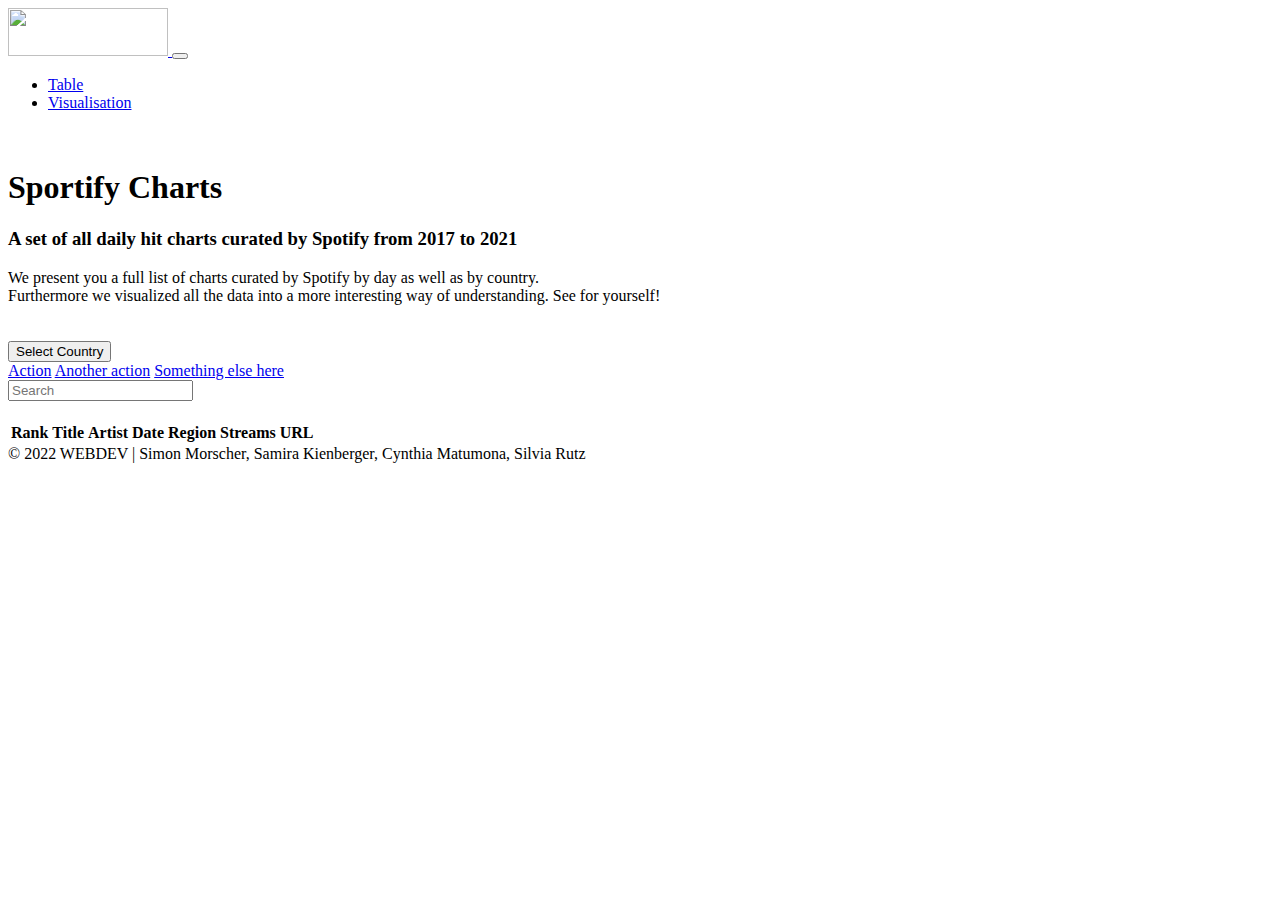
==== templates/index.html @ 740e7511 "Update Notizen Coaching" ====
<!DOCTYPE html>

<html lang="en">

<head>
  <meta charset="utf-8">
  <meta http-equiv="X-UA-Compatible" content="IE=edge">
  <meta name="viewport" content="width=device-width, initial-scale=1">

  <!-- Google Fonts -->
  <link rel="preconnect" href="https://fonts.googleapis.com">
  <link rel="preconnect" href="https://fonts.gstatic.com" crossorigin>
  <link href="https://fonts.googleapis.com/css2?family=Montserrat:wght@200;300;400&display=swap" rel="stylesheet">

  <!-- Bootstrap CSS -->
  <link href="https://cdn.jsdelivr.net/npm/bootstrap@5.1.3/dist/css/bootstrap.min.css" rel="stylesheet"
    integrity="sha384-1BmE4kWBq78iYhFldvKuhfTAU6auU8tT94WrHftjDbrCEXSU1oBoqyl2QvZ6jIW3" crossorigin="anonymous">

  <!-- eigene CSS -->
  <link rel="stylesheet" href="static\main.css">

  <title>Spotify Charts</title>

</head>

<body class="bg-dark text-white">

  <!-- Navigation -->
  <nav class="navbar navbar-expand-lg navbar-dark bg-dark sticky-top">
    <div class="container">
      <div class="col-9">
        <a class="navbar-brand" href="#">
          <img src="static\Bilder\Spotify_Logo_RGB_White.png" alt="" width="160" height="48">
        </a>
        <button class="navbar-toggler" type="button" data-bs-toggle="collapse" data-bs-target="#navbarNav"
          aria-controls="navbarNav" aria-expanded="false" aria-label="Toggle navigation">
          <span class="navbar-toggler-icon"></span>
        </button>
      </div>
      <div class="collapse navbar-collapse" id="navbarNav">
        <ul class="navbar-nav">
          <li class="nav-item">
            <a class="nav-link active" aria-current="page" href="#">Table</a>
          </li>
          <li class="nav-item">
            <a class="nav-link" href="visualisation.html">Visualisation</a>
          </li>
        </ul>
      </div>
    </div>
  </nav>

  <!--Introduction-->
  <div class="container" style="padding-top: 20px;">
    <div class="row">
      <div class="col-8">
        <h1>Sportify Charts</h1>
        <h3>A set of all daily hit charts curated by Spotify from 2017 to 2021</h3>
        <p>We present you a full list of charts curated by Spotify by day as well as by country.<br>
          Furthermore we visualized all the data into a more interesting way of understanding. See for yourself!
        </p>
      </div>
    </div>

    <!--Selection Input and Button -->
    <div class="container" style="padding-top: 20px;">
      <div class="row">
        <div class="col-2">
          <div class="dropdown">
            <button class="btn btn-primary dropdown-toggle" type="button" id="dropdownMenuButton" data-toggle="dropdown"
              aria-haspopup="true" aria-expanded="false">
              Select Country
            </button>
            <div class="dropdown-menu" aria-labelledby="dropdownMenuButton">
              <a class="dropdown-item" href="#">Action</a>
              <a class="dropdown-item" href="#">Another action</a>
              <a class="dropdown-item" href="#">Something else here</a>
            </div>
          </div>
        </div>
        <div class="col-3">
          <div class="md-form mt-0">
            <input class="form-control" type="text" placeholder="Search" aria-label="Search">
          </div>
        </div>
      </div>
    </div>
  </div>

  <!-- Table f.e. with AGgrid (https://www.ag-grid.com)-->
  <div class="container" style="padding-top: 20px;">
    <table class="table table-hover table-dark">
      <thead>
        <tr>
          <th scope="col">Rank</th>
          <th scope="col">Title</th>
          <th scope="col">Artist</th>
          <th scope="col">Date</th>
          <th scope="col">Region</th>
          <th scope="col">Streams</th>
          <th scope="col">URL</th>
        </tr>
      </thead>
      <tbody id="table-body">
        <!--tr>
          <th scope="row">1</th>
          <td>Chantaje (feat. Maluma)</td>
          <td>Shakira</td>
          <td>2017-01-01</td>
          <td>Argentina</td>
          <td>253019</td>
          <td>https://open.spotify.com/track/6mICuAdrwEjh6Y6lroV2Kg</td>
        </tr>
        <tr>
          <th scope="row">2</th>
          <td>Chantaje (feat. Maluma)</td>
          <td>Shakira</td>
          <td>2017-01-01</td>
          <td>Argentina</td>
          <td>253019</td>
          <td>https://open.spotify.com/track/6mICuAdrwEjh6Y6lroV2Kg</td>
        </tr>
        <tr>
          <th scope="row">3</th>
          <td>Chantaje (feat. Maluma)</td>
          <td>Shakira</td>
          <td>2017-01-01</td>
          <td>Argentina</td>
          <td>253019</td>
          <td>https://open.spotify.com/track/6mICuAdrwEjh6Y6lroV2Kg</td>
        </tr-->
      </tbody>
    </table>
  </div>
  </div>

  <!-- Footer -->
  <footer class="static-bottom py-5 bg-dark">
    <div class="container text-center">&copy 2022 WEBDEV<span class="limegreen"> | Simon Morscher,
        Samira Kienberger,
        Cynthia
        Matumona, Silvia Rutz</span>
    </div>
  </footer>

  <!-- Bootstrap JS & jQuery-->
  <script src="https://cdn.jsdelivr.net/npm/bootstrap@5.1.3/dist/js/bootstrap.bundle.min.js"
    integrity="sha384-ka7Sk0Gln4gmtz2MlQnikT1wXgYsOg+OMhuP+IlRH9sENBO0LRn5q+8nbTov4+1p"
    crossorigin="anonymous"></script>

  <script src="https://code.jquery.com/jquery-3.6.0.min.js"
    integrity="sha256-/xUj+3OJU5yExlq6GSYGSHk7tPXikynS7ogEvDej/m4=" crossorigin="anonymous"></script>

  <script src="static\code.js"></script>
</body>

</html>
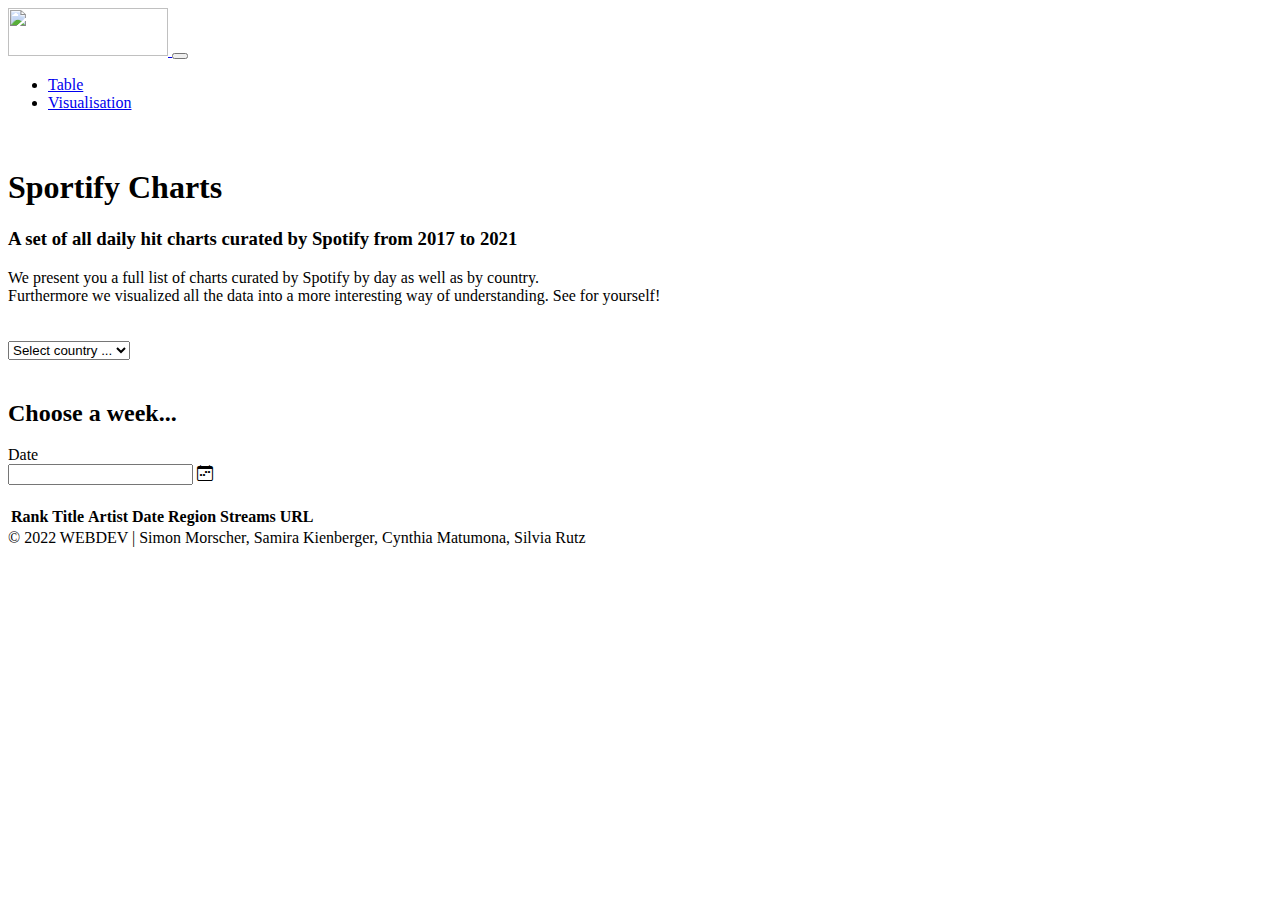
==== commit 70b31721: "Link anklickbar" ====
--- a/templates/index.html
+++ b/templates/index.html
@@ -15,6 +15,8 @@
   <!-- Bootstrap CSS -->
   <link href="https://cdn.jsdelivr.net/npm/bootstrap@5.1.3/dist/css/bootstrap.min.css" rel="stylesheet"
     integrity="sha384-1BmE4kWBq78iYhFldvKuhfTAU6auU8tT94WrHftjDbrCEXSU1oBoqyl2QvZ6jIW3" crossorigin="anonymous">
+  <link rel="stylesheet" href="https://cdn.jsdelivr.net/npm/bootstrap-icons@1.5.0/font/bootstrap-icons.css">
+
 
   <!-- eigene CSS -->
   <link rel="stylesheet" href="static\main.css">
@@ -66,72 +68,53 @@
     <div class="container" style="padding-top: 20px;">
       <div class="row">
         <div class="col-2">
-          <div class="dropdown">
-            <button class="btn btn-primary dropdown-toggle" type="button" id="dropdownMenuButton" data-toggle="dropdown"
-              aria-haspopup="true" aria-expanded="false">
-              Select Country
-            </button>
-            <div class="dropdown-menu" aria-labelledby="dropdownMenuButton">
-              <a class="dropdown-item" href="#">Action</a>
-              <a class="dropdown-item" href="#">Another action</a>
-              <a class="dropdown-item" href="#">Something else here</a>
-            </div>
-          </div>
-        </div>
-        <div class="col-3">
-          <div class="md-form mt-0">
-            <input class="form-control" type="text" placeholder="Search" aria-label="Search">
-          </div>
+          <select class="form-select" aria-label="Default select example" id="region-select">
+            <option selected>Select country ...</option>
+            <!-- <option id="country_pic">{{ country }}</option> -->
+            <option value="Switzerland">Switzerland</option>
+            <option value="Argentina">Argentina</option>
+            <option value="Germany">Germany</option>
+          </select>
         </div>
       </div>
     </div>
-  </div>
 
-  <!-- Table f.e. with AGgrid (https://www.ag-grid.com)-->
-  <div class="container" style="padding-top: 20px;">
-    <table class="table table-hover table-dark">
-      <thead>
-        <tr>
-          <th scope="col">Rank</th>
-          <th scope="col">Title</th>
-          <th scope="col">Artist</th>
-          <th scope="col">Date</th>
-          <th scope="col">Region</th>
-          <th scope="col">Streams</th>
-          <th scope="col">URL</th>
-        </tr>
-      </thead>
-      <tbody id="table-body">
-        <!--tr>
-          <th scope="row">1</th>
-          <td>Chantaje (feat. Maluma)</td>
-          <td>Shakira</td>
-          <td>2017-01-01</td>
-          <td>Argentina</td>
-          <td>253019</td>
-          <td>https://open.spotify.com/track/6mICuAdrwEjh6Y6lroV2Kg</td>
-        </tr>
-        <tr>
-          <th scope="row">2</th>
-          <td>Chantaje (feat. Maluma)</td>
-          <td>Shakira</td>
-          <td>2017-01-01</td>
-          <td>Argentina</td>
-          <td>253019</td>
-          <td>https://open.spotify.com/track/6mICuAdrwEjh6Y6lroV2Kg</td>
-        </tr>
-        <tr>
-          <th scope="row">3</th>
-          <td>Chantaje (feat. Maluma)</td>
-          <td>Shakira</td>
-          <td>2017-01-01</td>
-          <td>Argentina</td>
-          <td>253019</td>
-          <td>https://open.spotify.com/track/6mICuAdrwEjh6Y6lroV2Kg</td>
-        </tr-->
-      </tbody>
-    </table>
-  </div>
+    <div class="container" style="padding-top: 20px;">
+      <h2 class="py-2">Choose a week...</h2>
+      <form class="row">
+        <label for="date" class="col-1 col-form-label">Date</label>
+        <div class="col-5">
+          <div class="input-group date">
+            <input type="text" class="form-control" id="datepicker">
+            <span class="input-group-append">
+              <span class="input-group-text bg-light d-block">
+                <i class="bi bi-calendar-week"></i>
+              </span>
+            </span>
+          </div>
+        </div>
+      </form>
+    </div>
+
+
+    <!-- Table f.e. with AGgrid (https://www.ag-grid.com)-->
+    <div class="container" style="padding-top: 20px;">
+      <table class="table table-hover table-dark">
+        <thead>
+          <tr>
+            <th scope="col">Rank</th>
+            <th scope="col">Title</th>
+            <th scope="col">Artist</th>
+            <th scope="col">Date</th>
+            <th scope="col">Region</th>
+            <th scope="col">Streams</th>
+            <th scope="col">URL</th>
+          </tr>
+        </thead>
+        <tbody id="table-body">
+        </tbody>
+      </table>
+    </div>
   </div>
 
   <!-- Footer -->
@@ -152,6 +135,7 @@
     integrity="sha256-/xUj+3OJU5yExlq6GSYGSHk7tPXikynS7ogEvDej/m4=" crossorigin="anonymous"></script>
 
   <script src="static\code.js"></script>
+  <script type="text/javascript" src="bootstrap-datepicker.de.js" charset="UTF-8"></script>
 </body>
 
 </html>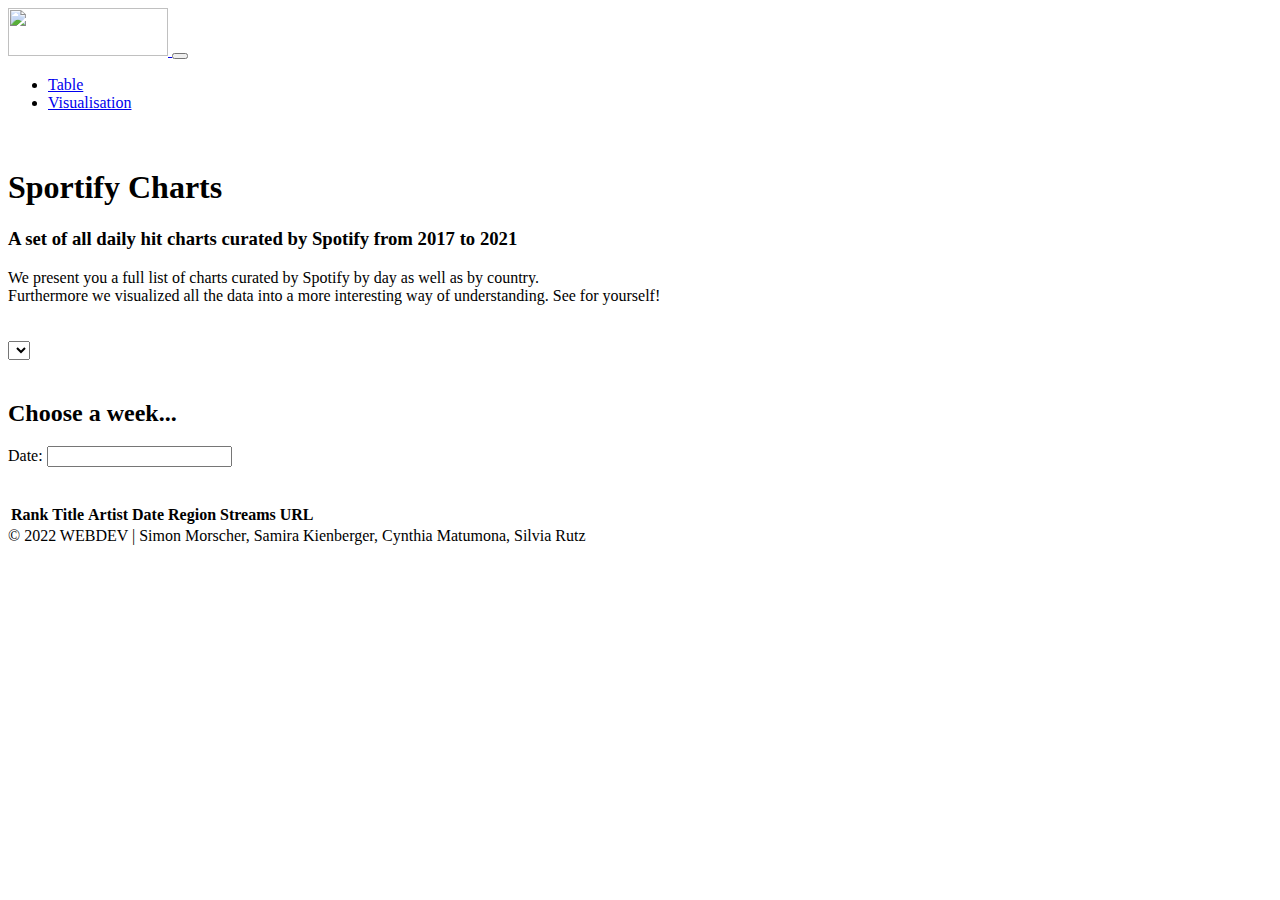
==== commit fd9e9c51: "Länderauswahl funktioniert" ====
--- a/templates/index.html
+++ b/templates/index.html
@@ -20,6 +20,9 @@
 
   <!-- eigene CSS -->
   <link rel="stylesheet" href="static\main.css">
+
+  <!-- Font Awesome -->
+  <script src="https://kit.fontawesome.com/5111d4d498.js" crossorigin="anonymous"></script>
 
   <title>Spotify Charts</title>
 
@@ -68,12 +71,13 @@
     <div class="container" style="padding-top: 20px;">
       <div class="row">
         <div class="col-2">
-          <select class="form-select" aria-label="Default select example" id="region-select">
-            <option selected>Select country ...</option>
-            <!-- <option id="country_pic">{{ country }}</option> -->
-            <option value="Switzerland">Switzerland</option>
-            <option value="Argentina">Argentina</option>
-            <option value="Germany">Germany</option>
+          <select class="form-select" aria-label="Default select example" id="region-selected">
+
+            <!-- <option id="country_pic">{{ country }}</option> 
+              <option value="Switzerland">Switzerland</option>
+              <option value="Argentina">Argentina</option>
+              <option value="Germany">Germany</option> -->
+
           </select>
         </div>
       </div>
@@ -82,39 +86,33 @@
     <div class="container" style="padding-top: 20px;">
       <h2 class="py-2">Choose a week...</h2>
       <form class="row">
-        <label for="date" class="col-1 col-form-label">Date</label>
-        <div class="col-5">
-          <div class="input-group date">
-            <input type="text" class="form-control" id="datepicker">
-            <span class="input-group-append">
-              <span class="input-group-text bg-light d-block">
-                <i class="bi bi-calendar-week"></i>
-              </span>
-            </span>
-          </div>
-        </div>
-      </form>
+        <p>Date: <input type="text" id="datepicker"></p>
+
+        </span>
     </div>
+  </div>
+  </form>
+  </div>
 
 
-    <!-- Table f.e. with AGgrid (https://www.ag-grid.com)-->
-    <div class="container" style="padding-top: 20px;">
-      <table class="table table-hover table-dark">
-        <thead>
-          <tr>
-            <th scope="col">Rank</th>
-            <th scope="col">Title</th>
-            <th scope="col">Artist</th>
-            <th scope="col">Date</th>
-            <th scope="col">Region</th>
-            <th scope="col">Streams</th>
-            <th scope="col">URL</th>
-          </tr>
-        </thead>
-        <tbody id="table-body">
-        </tbody>
-      </table>
-    </div>
+  <!-- Table f.e. with AGgrid (https://www.ag-grid.com)-->
+  <div class="container" style="padding-top: 20px;">
+    <table class="table table-hover table-dark">
+      <thead>
+        <tr>
+          <th scope="col">Rank</th>
+          <th scope="col">Title</th>
+          <th scope="col">Artist</th>
+          <th scope="col">Date</th>
+          <th scope="col">Region</th>
+          <th scope="col">Streams</th>
+          <th scope="col">URL</th>
+        </tr>
+      </thead>
+      <tbody id="table-body">
+      </tbody>
+    </table>
+  </div>
   </div>
 
   <!-- Footer -->
@@ -136,6 +134,11 @@
 
   <script src="static\code.js"></script>
   <script type="text/javascript" src="bootstrap-datepicker.de.js" charset="UTF-8"></script>
+
+  <link rel="stylesheet" href="//code.jquery.com/ui/1.13.1/themes/base/jquery-ui.css">
+  <link rel="stylesheet" href="/resources/demos/style.css">
+  <script src="https://code.jquery.com/jquery-3.6.0.js"></script>
+  <script src="https://code.jquery.com/ui/1.13.1/jquery-ui.js"></script>
 </body>
 
 </html>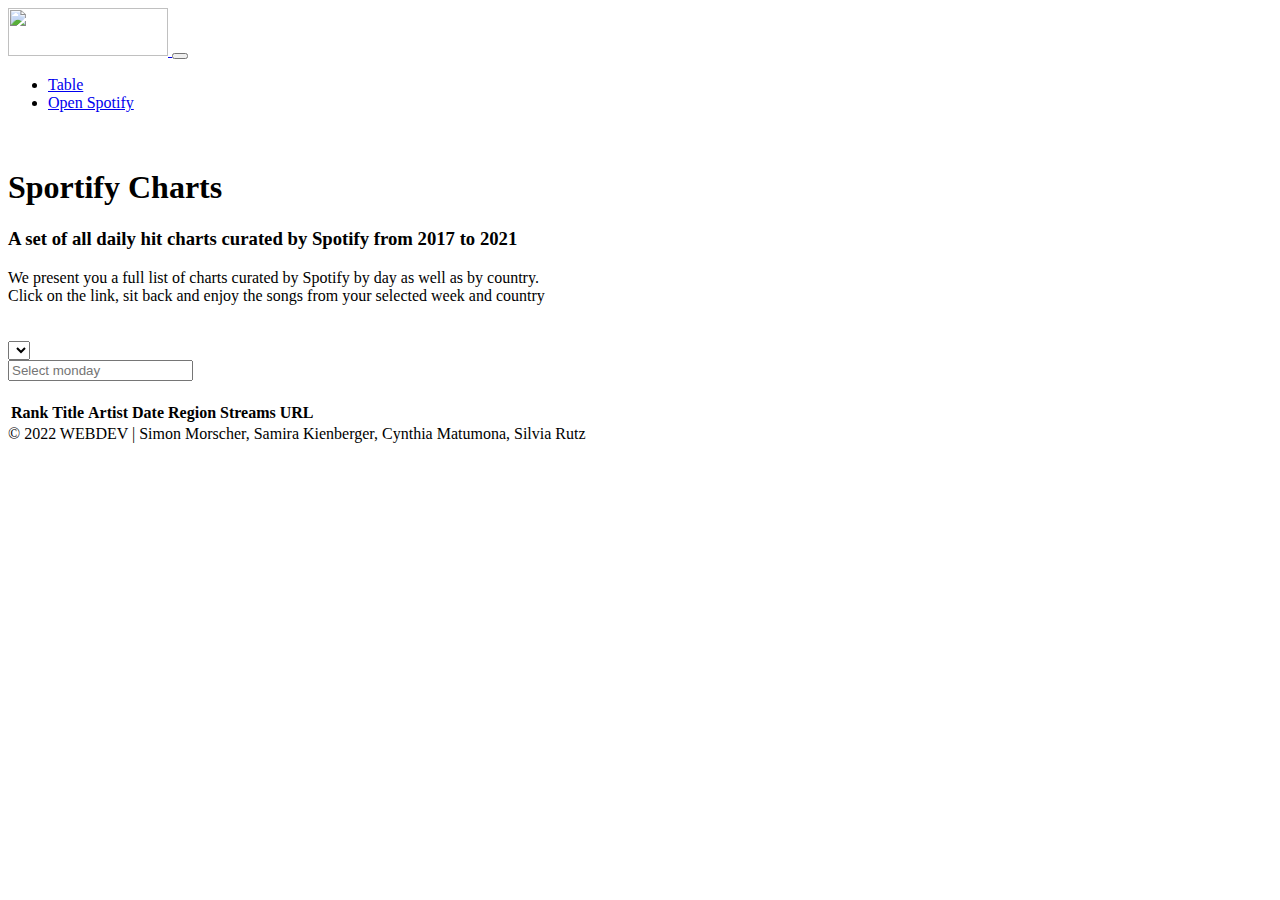
==== commit 750cf0b7: "Changes to html/css" ====
--- a/templates/index.html
+++ b/templates/index.html
@@ -48,7 +48,7 @@
             <a class="nav-link active" aria-current="page" href="#">Table</a>
           </li>
           <li class="nav-item">
-            <a class="nav-link" href="visualisation.html">Visualisation</a>
+            <a class="nav-link" href="https://open.spotify.com" target=”_blank”>Open Spotify</a>
           </li>
         </ul>
       </div>
@@ -58,44 +58,32 @@
   <!--Introduction-->
   <div class="container" style="padding-top: 20px;">
     <div class="row">
-      <div class="col-8">
+      <div class="col-10">
         <h1>Sportify Charts</h1>
         <h3>A set of all daily hit charts curated by Spotify from 2017 to 2021</h3>
         <p>We present you a full list of charts curated by Spotify by day as well as by country.<br>
-          Furthermore we visualized all the data into a more interesting way of understanding. See for yourself!
+          Click on the link, sit back and enjoy the songs from your selected week and country
         </p>
       </div>
     </div>
+  </div>
 
-    <!--Selection Input and Button -->
-    <div class="container" style="padding-top: 20px;">
-      <div class="row">
-        <div class="col-2">
-          <select class="form-select" aria-label="Default select example" id="region-selected">
-
-            <!-- <option id="country_pic">{{ country }}</option> 
-              <option value="Switzerland">Switzerland</option>
-              <option value="Argentina">Argentina</option>
-              <option value="Germany">Germany</option> -->
-
-          </select>
-        </div>
+  <!--Selection Input and Button -->
+  <div class="container" style="padding-top: 20px;">
+    <div class="row">
+      <div class="col-2">
+        <select class="form-select" aria-label="Default select example" id="region-selected"></select>
+      </div>
+      <div class="col-2">
+        <form class="row" >
+          <input type="text" class="form-control" placeholder="Select monday" id="datepicker">
+        </form>
       </div>
     </div>
-
-    <div class="container" style="padding-top: 20px;">
-      <h2 class="py-2">Choose a week...</h2>
-      <form class="row">
-        <p>Date: <input type="text" id="datepicker"></p>
-
-        </span>
-    </div>
-  </div>
-  </form>
   </div>
 
 
-  <!-- Table f.e. with AGgrid (https://www.ag-grid.com)-->
+  <!-- Table -->
   <div class="container" style="padding-top: 20px;">
     <table class="table table-hover table-dark">
       <thead>
@@ -118,9 +106,7 @@
   <!-- Footer -->
   <footer class="static-bottom py-5 bg-dark">
     <div class="container text-center">&copy 2022 WEBDEV<span class="limegreen"> | Simon Morscher,
-        Samira Kienberger,
-        Cynthia
-        Matumona, Silvia Rutz</span>
+        Samira Kienberger, Cynthia Matumona, Silvia Rutz</span>
     </div>
   </footer>
 
@@ -133,11 +119,8 @@
     integrity="sha256-/xUj+3OJU5yExlq6GSYGSHk7tPXikynS7ogEvDej/m4=" crossorigin="anonymous"></script>
 
   <script src="static\code.js"></script>
-  <script type="text/javascript" src="bootstrap-datepicker.de.js" charset="UTF-8"></script>
 
   <link rel="stylesheet" href="//code.jquery.com/ui/1.13.1/themes/base/jquery-ui.css">
-  <link rel="stylesheet" href="/resources/demos/style.css">
-  <script src="https://code.jquery.com/jquery-3.6.0.js"></script>
   <script src="https://code.jquery.com/ui/1.13.1/jquery-ui.js"></script>
 </body>
 
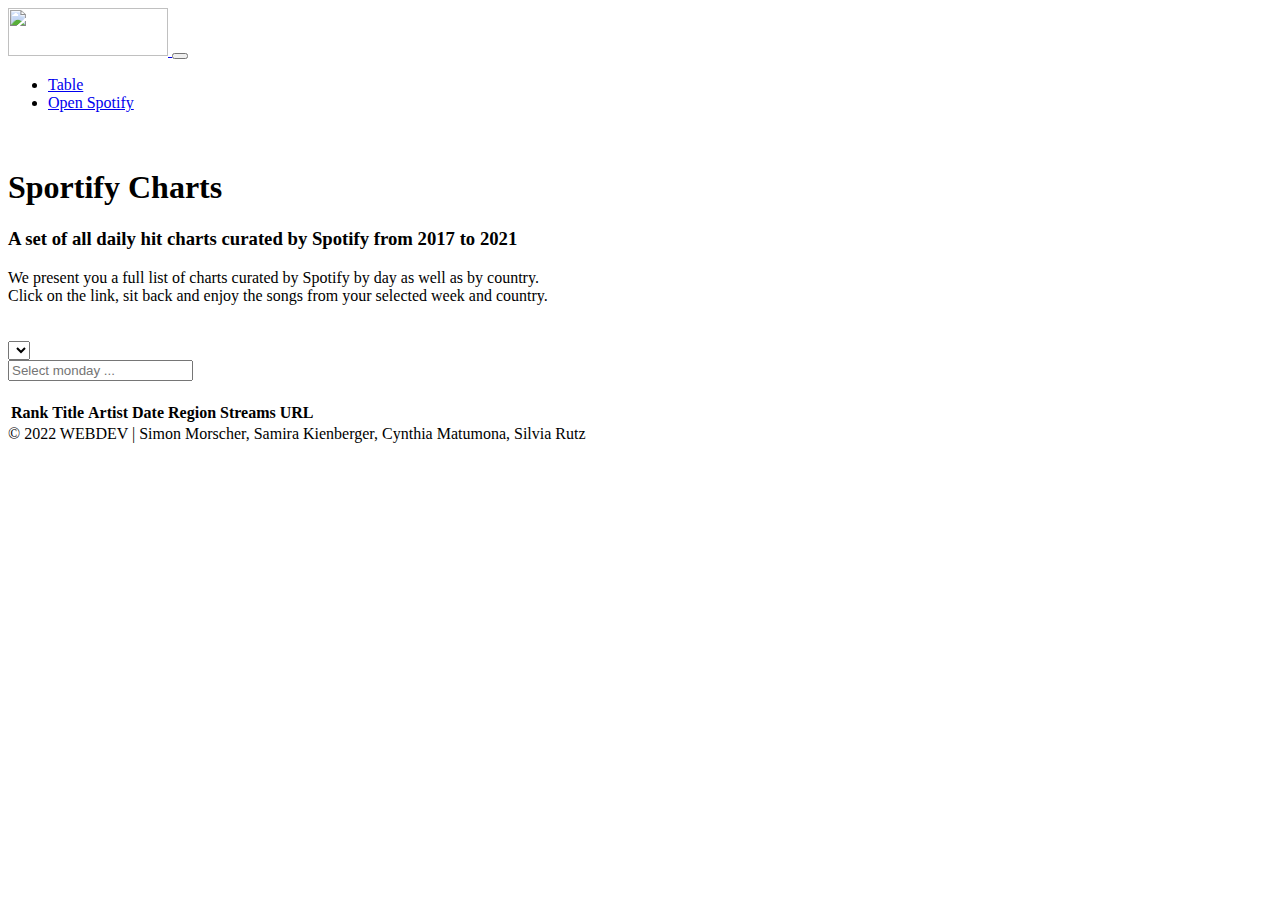
==== commit ce76fd6a: "start with monday / only monday" ====
--- a/templates/index.html
+++ b/templates/index.html
@@ -62,7 +62,7 @@
         <h1>Sportify Charts</h1>
         <h3>A set of all daily hit charts curated by Spotify from 2017 to 2021</h3>
         <p>We present you a full list of charts curated by Spotify by day as well as by country.<br>
-          Click on the link, sit back and enjoy the songs from your selected week and country
+          Click on the link, sit back and enjoy the songs from your selected week and country.
         </p>
       </div>
     </div>
@@ -75,8 +75,8 @@
         <select class="form-select" aria-label="Default select example" id="region-selected"></select>
       </div>
       <div class="col-2">
-        <form class="row" >
-          <input type="text" class="form-control" placeholder="Select monday" id="datepicker">
+        <form class="row">
+          <input type="text" class="form-control" placeholder="Select monday ..." id="datepicker">
         </form>
       </div>
     </div>
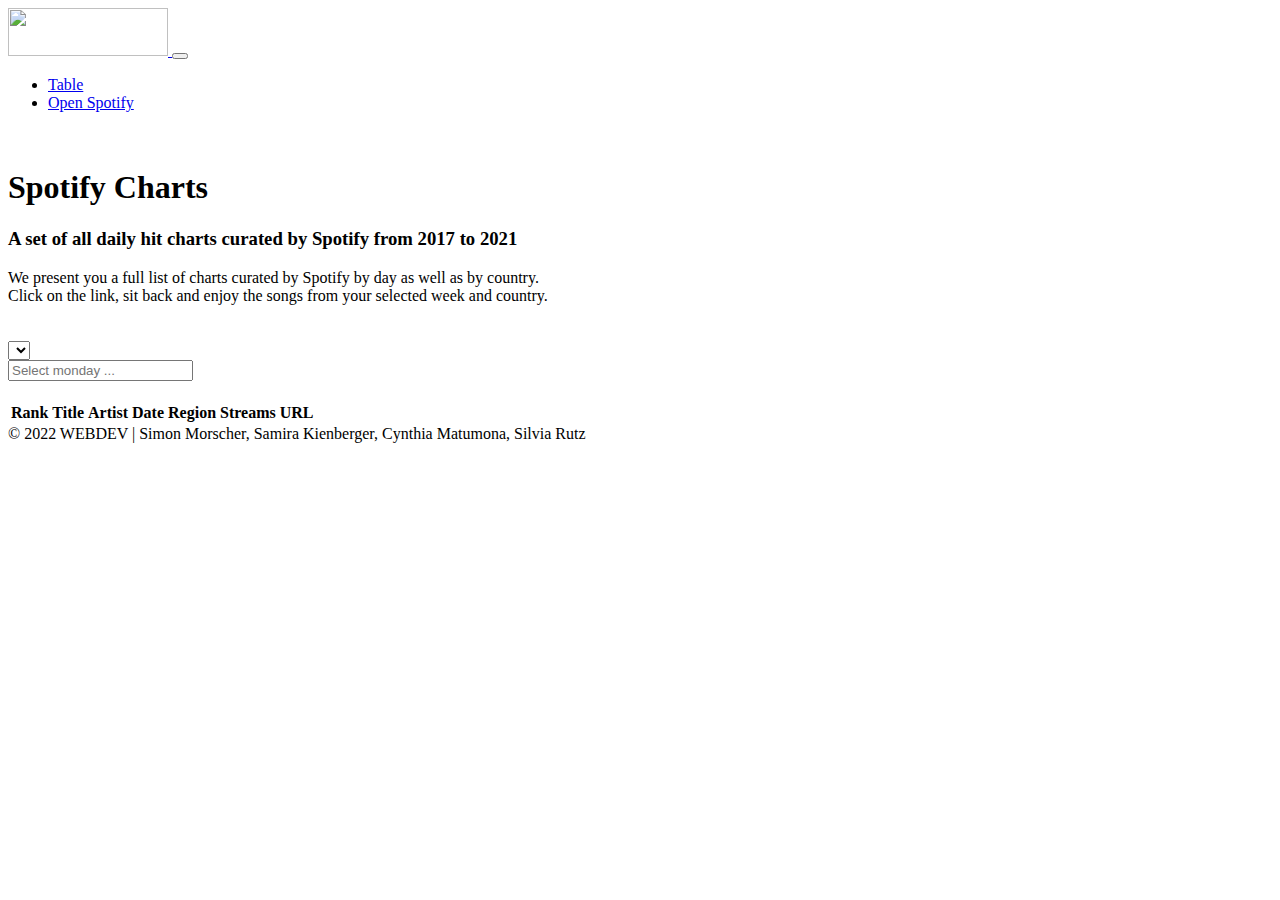
==== commit a6c2b40c: "final commit" ====
--- a/templates/index.html
+++ b/templates/index.html
@@ -15,17 +15,15 @@
   <!-- Bootstrap CSS -->
   <link href="https://cdn.jsdelivr.net/npm/bootstrap@5.1.3/dist/css/bootstrap.min.css" rel="stylesheet"
     integrity="sha384-1BmE4kWBq78iYhFldvKuhfTAU6auU8tT94WrHftjDbrCEXSU1oBoqyl2QvZ6jIW3" crossorigin="anonymous">
-  <link rel="stylesheet" href="https://cdn.jsdelivr.net/npm/bootstrap-icons@1.5.0/font/bootstrap-icons.css">
 
+  <!-- Dieser Link verhindert, dass der Browser einen Request für favicons macht, da in diesem Dok keine enthalten sind
+  und so keine Fehlermeldung auftaucht -->
+  <link rel="icon" href="data:;base64,iVBORw0KGgo=">
 
   <!-- eigene CSS -->
-  <link rel="stylesheet" href="static\main.css">
-
-  <!-- Font Awesome -->
-  <script src="https://kit.fontawesome.com/5111d4d498.js" crossorigin="anonymous"></script>
+  <link rel="stylesheet" href="static/main.css">
 
   <title>Spotify Charts</title>
-
 </head>
 
 <body class="bg-dark text-white">
@@ -35,7 +33,7 @@
     <div class="container">
       <div class="col-9">
         <a class="navbar-brand" href="#">
-          <img src="static\Bilder\Spotify_Logo_RGB_White.png" alt="" width="160" height="48">
+          <img src="static/Bilder/Spotify_Logo_RGB_White.png" alt="" width="160" height="48">
         </a>
         <button class="navbar-toggler" type="button" data-bs-toggle="collapse" data-bs-target="#navbarNav"
           aria-controls="navbarNav" aria-expanded="false" aria-label="Toggle navigation">
@@ -59,7 +57,7 @@
   <div class="container" style="padding-top: 20px;">
     <div class="row">
       <div class="col-10">
-        <h1>Sportify Charts</h1>
+        <h1>Spotify Charts</h1>
         <h3>A set of all daily hit charts curated by Spotify from 2017 to 2021</h3>
         <p>We present you a full list of charts curated by Spotify by day as well as by country.<br>
           Click on the link, sit back and enjoy the songs from your selected week and country.
@@ -110,7 +108,7 @@
     </div>
   </footer>
 
-  <!-- Bootstrap JS & jQuery-->
+  <!-- Bootstrap JS, jQuery und eigener JS Code-->
   <script src="https://cdn.jsdelivr.net/npm/bootstrap@5.1.3/dist/js/bootstrap.bundle.min.js"
     integrity="sha384-ka7Sk0Gln4gmtz2MlQnikT1wXgYsOg+OMhuP+IlRH9sENBO0LRn5q+8nbTov4+1p"
     crossorigin="anonymous"></script>
@@ -118,10 +116,10 @@
   <script src="https://code.jquery.com/jquery-3.6.0.min.js"
     integrity="sha256-/xUj+3OJU5yExlq6GSYGSHk7tPXikynS7ogEvDej/m4=" crossorigin="anonymous"></script>
 
-  <script src="static\code.js"></script>
-
   <link rel="stylesheet" href="//code.jquery.com/ui/1.13.1/themes/base/jquery-ui.css">
   <script src="https://code.jquery.com/ui/1.13.1/jquery-ui.js"></script>
+
+  <script src="static/code.js"></script>
 </body>
 
 </html>